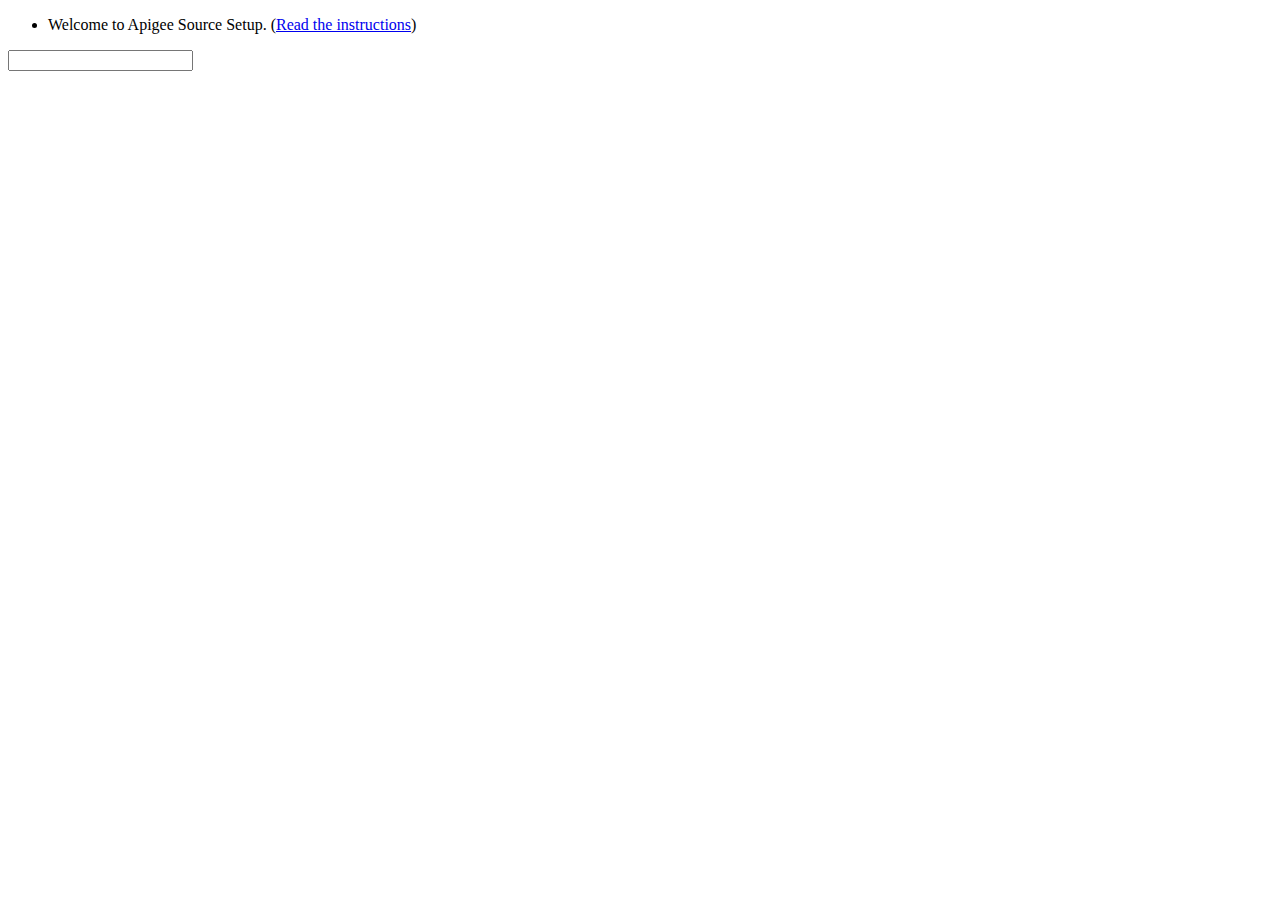
==== cli/index.html @ 66905a02 "reorganized files. still needs updates to paths of contents" ====
<!DOCTYPE html>
<html lang="en">
  <head>
    <meta charset="utf-8" />
    <title>Online API V2</title>
    <!--[if IE]>
      <script src="./js/html5shiv.js"></script>
    <![endif]-->
    <link rel="stylesheet" href="./css/main.css" />
  </head>
  <body>
    <header></header>
    <form id="cli_holder" name="cli_holder" action="#" method="get">
      <ul id="cli_transcript">
        <li class="information">Welcome to Apigee Source Setup.  (<a href="http://apigee.com/cli/howto.html" target="_blank" title="instructions">Read the instructions</a>)</li>
      </ul>
      <div><span class="prompt"><input type="text" id="cli_input" name="cli_input" /></span></div>
    </form><!-- /cli_holder -->
    <footer></footer>
    <script src="./js/jquery_min.js"></script>
    <script src="./js/base64_min.js"></script>
    <script src="./js/apigee_api.js"></script>
    <script src="./js/apigee_cli.js"></script>
    <script src="./js/cli_layer.js"></script>
  </body>
</html>
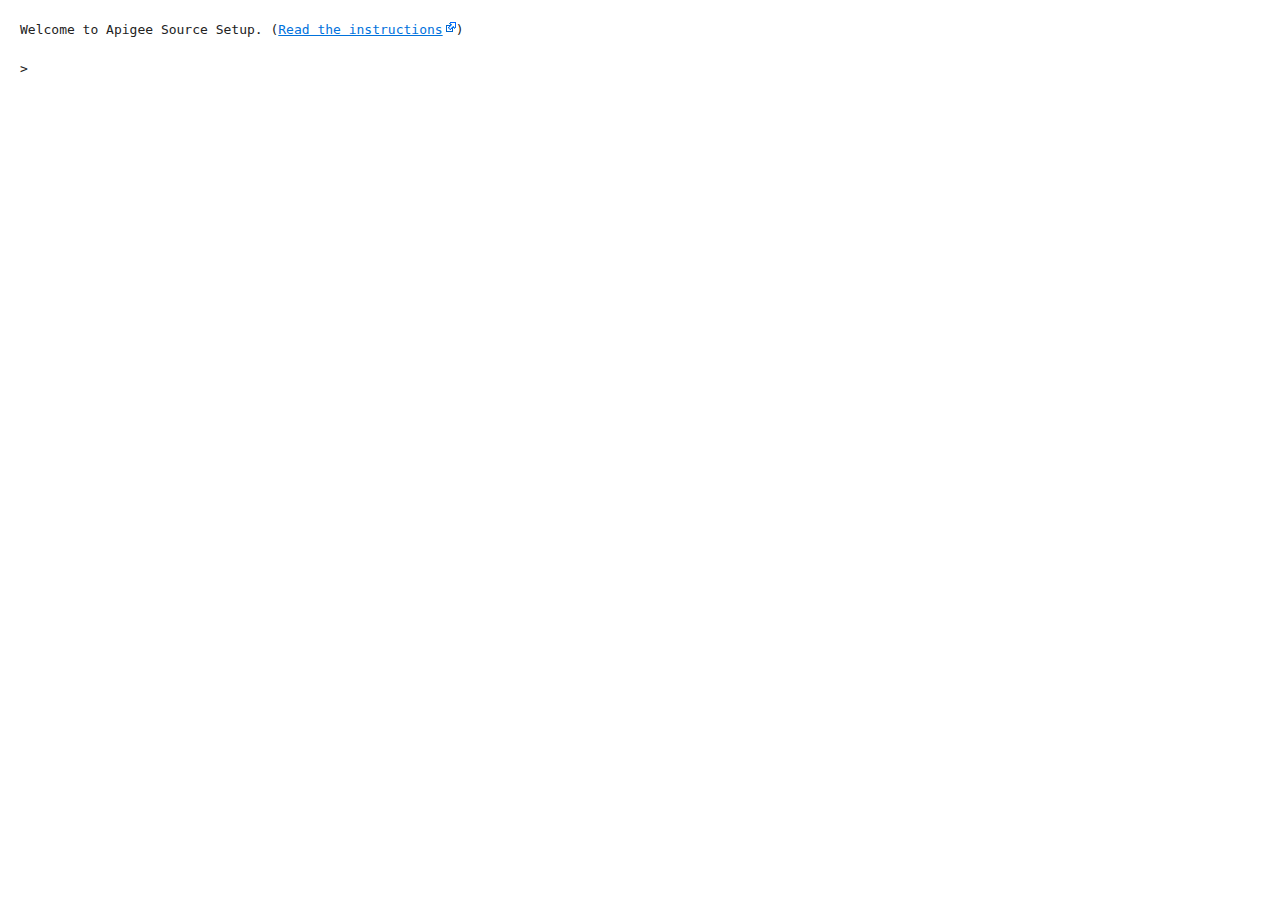
==== commit 1a6852f5: "#deploy fixes to paths for the CLI" ====
--- a/cli/index.html
+++ b/cli/index.html
@@ -4,23 +4,23 @@
     <meta charset="utf-8" />
     <title>Online API V2</title>
     <!--[if IE]>
-      <script src="./js/html5shiv.js"></script>
+      <script src="../js/html5shiv.js"></script>
     <![endif]-->
-    <link rel="stylesheet" href="./css/main.css" />
+    <link rel="stylesheet" href="./main.css" />
   </head>
   <body>
     <header></header>
     <form id="cli_holder" name="cli_holder" action="#" method="get">
       <ul id="cli_transcript">
-        <li class="information">Welcome to Apigee Source Setup.  (<a href="http://apigee.com/cli/howto.html" target="_blank" title="instructions">Read the instructions</a>)</li>
+        <li class="information">Welcome to Apigee Source Setup.  (<a href="./howto.html" target="_blank" title="instructions">Read the instructions</a>)</li>
       </ul>
       <div><span class="prompt"><input type="text" id="cli_input" name="cli_input" /></span></div>
     </form><!-- /cli_holder -->
     <footer></footer>
-    <script src="./js/jquery_min.js"></script>
-    <script src="./js/base64_min.js"></script>
-    <script src="./js/apigee_api.js"></script>
-    <script src="./js/apigee_cli.js"></script>
-    <script src="./js/cli_layer.js"></script>
+    <script src="../js/jquery_min.js"></script>
+    <script src="../js/base64_min.js"></script>
+    <script src="../js/apigee_api.js"></script>
+    <script src="./apigee_cli.js"></script>
+    <script src="./cli_layer.js"></script>
   </body>
 </html>--- a/cli/main.css
+++ b/cli/main.css
@@ -0,0 +1,89 @@
+/* 
+    AUTHOR: Dieter Randolph
+*/
+
+/* ------------------------------------------ */
+/* RESETS, BASIC PAGE SETUP, BASIC TYPOGRAPHY */
+/* ------------------------------------------ */
+* { margin: 0; padding: 0; }
+:focus { outline: 0; }
+html {  }
+body { background-color: #fff;}
+ul { list-style-type: none; }
+p {  }
+a { outline: none; }
+a img { border: none; }
+table {
+	border-collapse: collapse;
+	border-spacing: 0;
+	vertical-align: baseline;
+}
+section, article, header, footer, nav, aside, hgroup { display: block; }
+/* END RESET */
+
+/* ------------------------------------------ */
+/* TOOLBOX CSS */
+/* ------------------------------------------ */
+a:link, a:visited {}
+a:hover {}
+/* END TOOLBOX */
+
+/* ------------------------------------------ */
+/* PAGE STRUCTURE */
+/* ------------------------------------------ */
+#cli_holder, #cli_input {
+  font-family: monospace;
+  color: #222;
+  font-size: 13px;
+  line-height: 1.5em;
+}
+#cli_holder {
+  padding: 20px;
+  height: 100%;
+  overflow: auto;
+  background-color: #fff;
+  font-family: monospace;
+  color: #222;
+}
+#cli_input {
+  border: none;
+  font-weight: bold;
+  width: 90%;
+}
+#cli_transcript li.request {
+  color: #444;
+  cursor: pointer;
+  font-weight: bold;
+  padding-left: 1px;
+}
+#cli_transcript li.information {
+  padding-bottom: 1.5em;
+}
+#cli_transcript li.response {
+  color: #222;
+  padding-left: 2em;
+  padding-bottom: 1.5em;
+}
+#cli_transcript li a {
+  color: #0072dc;
+}
+#cli_transcript li.response span {
+  color: #5ab309;
+}
+#cli_transcript li.response strong {
+  text-transform: uppercase;
+  font-weight: normal;
+}
+#cli_transcript li.response strong.smartkey {
+  text-transform: none;
+  font-weight: bold;
+  color: #ff4300;
+}
+li.request:before, .prompt:before {
+  content:"> ";
+}
+#cli_transcript li.response a, #cli_transcript li.information a {
+  background: transparent url([data-uri]) no-repeat 100% 0;
+  padding-right: 13px;
+}
+/* END STRUCTURE */